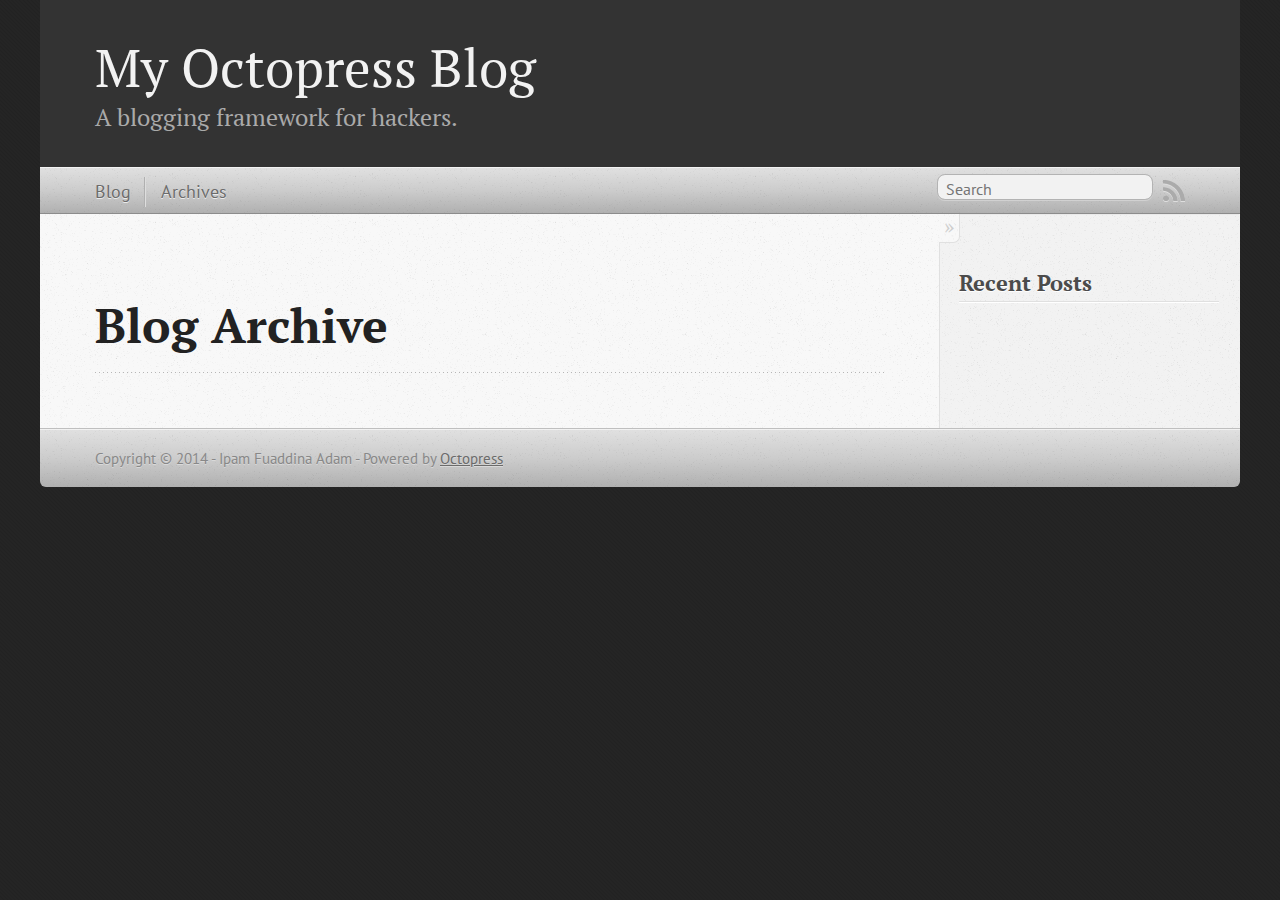
==== blog/archives/index.html @ 768ac599 "Site updated at 2014-07-22 21:30:43 UTC" ====
<!DOCTYPE html>
<!--[if IEMobile 7 ]><html class="no-js iem7"><![endif]-->
<!--[if lt IE 9]><html class="no-js lte-ie8"><![endif]-->
<!--[if (gt IE 8)|(gt IEMobile 7)|!(IEMobile)|!(IE)]><!--><html class="no-js" lang="en"><!--<![endif]-->
<head>
  <meta charset="utf-8">
  <title>Blog Archive - My Octopress Blog</title>
  <meta name="author" content="Ipam Fuaddina Adam">

  
  <meta name="description" content=" Blog Archive Recent Posts ">
  

  <!-- http://t.co/dKP3o1e -->
  <meta name="HandheldFriendly" content="True">
  <meta name="MobileOptimized" content="320">
  <meta name="viewport" content="width=device-width, initial-scale=1">

  
  <link rel="canonical" href="http://ipamfa.github.io/blog/archives">
  <link href="/favicon.png" rel="icon">
  <link href="/stylesheets/screen.css" media="screen, projection" rel="stylesheet" type="text/css">
  <link href="/atom.xml" rel="alternate" title="My Octopress Blog" type="application/atom+xml">
  <script src="/javascripts/modernizr-2.0.js"></script>
  <script src="//ajax.googleapis.com/ajax/libs/jquery/1.9.1/jquery.min.js"></script>
  <script>!window.jQuery && document.write(unescape('%3Cscript src="./javascripts/libs/jquery.min.js"%3E%3C/script%3E'))</script>
  <script src="/javascripts/octopress.js" type="text/javascript"></script>
  <!--Fonts from Google"s Web font directory at http://google.com/webfonts -->
<link href="//fonts.googleapis.com/css?family=PT+Serif:regular,italic,bold,bolditalic" rel="stylesheet" type="text/css">
<link href="//fonts.googleapis.com/css?family=PT+Sans:regular,italic,bold,bolditalic" rel="stylesheet" type="text/css">

  

</head>

<body   >
  <header role="banner"><hgroup>
  <h1><a href="/">My Octopress Blog</a></h1>
  
    <h2>A blogging framework for hackers.</h2>
  
</hgroup>

</header>
  <nav role="navigation"><ul class="subscription" data-subscription="rss">
  <li><a href="/atom.xml" rel="subscribe-rss" title="subscribe via RSS">RSS</a></li>
  
</ul>
  
<form action="https://www.google.com/search" method="get">
  <fieldset role="search">
    <input type="hidden" name="q" value="site:ipamfa.github.io" />
    <input class="search" type="text" name="q" results="0" placeholder="Search"/>
  </fieldset>
</form>
  
<ul class="main-navigation">
  <li><a href="/">Blog</a></li>
  <li><a href="/blog/archives">Archives</a></li>
</ul>

</nav>
  <div id="main">
    <div id="content">
      <div>
<article role="article">
  
  <header>
    <h1 class="entry-title">Blog Archive</h1>
    
  </header>
  
  <div id="blog-archives">

</div>

  
</article>

</div>

<aside class="sidebar">
  
    <section>
  <h1>Recent Posts</h1>
  <ul id="recent_posts">
    
  </ul>
</section>





  
</aside>


    </div>
  </div>
  <footer role="contentinfo"><p>
  Copyright &copy; 2014 - Ipam Fuaddina Adam -
  <span class="credit">Powered by <a href="http://octopress.org">Octopress</a></span>
</p>

</footer>
  







  <script type="text/javascript">
    (function(){
      var twitterWidgets = document.createElement('script');
      twitterWidgets.type = 'text/javascript';
      twitterWidgets.async = true;
      twitterWidgets.src = '//platform.twitter.com/widgets.js';
      document.getElementsByTagName('head')[0].appendChild(twitterWidgets);
    })();
  </script>





</body>
</html>
---- stylesheets/screen.css ----
html,body,div,span,applet,object,iframe,h1,h2,h3,h4,h5,h6,p,blockquote,pre,a,abbr,acronym,address,big,cite,code,del,dfn,em,img,ins,kbd,q,s,samp,small,strike,strong,sub,sup,tt,var,b,u,i,center,dl,dt,dd,ol,ul,li,fieldset,form,label,legend,table,caption,tbody,tfoot,thead,tr,th,td,article,aside,canvas,details,embed,figure,figcaption,footer,header,hgroup,menu,nav,output,ruby,section,summary,time,mark,audio,video{margin:0;padding:0;border:0;font:inherit;font-size:100%;vertical-align:baseline}html{line-height:1}ol,ul{list-style:none}table{border-collapse:collapse;border-spacing:0}caption,th,td{text-align:left;font-weight:normal;vertical-align:middle}q,blockquote{quotes:none}q:before,q:after,blockquote:before,blockquote:after{content:"";content:none}a img{border:none}article,aside,details,figcaption,figure,footer,header,hgroup,menu,nav,section,summary{display:block}a{color:#1863a1}a:visited{color:#751590}a:focus{color:#0181eb}a:hover{color:#0181eb}a:active{color:#01579f}aside.sidebar a{color:#222}aside.sidebar a:focus{color:#0181eb}aside.sidebar a:hover{color:#0181eb}aside.sidebar a:active{color:#01579f}a{-webkit-transition:color 0.3s;-moz-transition:color 0.3s;-o-transition:color 0.3s;transition:color 0.3s}html{background:#252525 url('/images/line-tile.png?1406031558') top left}body>div{background:#f2f2f2 url('/images/noise.png?1406031558') top left;border-bottom:1px solid #bfbfbf}body>div>div{background:#f8f8f8 url('/images/noise.png?1406031558') top left;border-right:1px solid #e0e0e0}.heading,body>header h1,h1,h2,h3,h4,h5,h6{font-family:"PT Serif","Georgia","Helvetica Neue",Arial,sans-serif}.sans,body>header h2,article header p.meta,article>footer,#content .blog-index footer,html .gist .gist-file .gist-meta,#blog-archives a.category,#blog-archives time,aside.sidebar section,body>footer{font-family:"PT Sans","Helvetica Neue",Arial,sans-serif}.serif,body,#content .blog-index a[rel=full-article]{font-family:"PT Serif",Georgia,Times,"Times New Roman",serif}.mono,pre,code,tt,p code,li code{font-family:Menlo,Monaco,"Andale Mono","lucida console","Courier New",monospace}body>header h1{font-size:2.2em;font-family:"PT Serif","Georgia","Helvetica Neue",Arial,sans-serif;font-weight:normal;line-height:1.2em;margin-bottom:0.6667em}body>header h2{font-family:"PT Serif","Georgia","Helvetica Neue",Arial,sans-serif}body{line-height:1.5em;color:#222}h1{font-size:2.2em;line-height:1.2em}@media only screen and (min-width: 992px){body{font-size:1.15em}h1{font-size:2.6em;line-height:1.2em}}h1,h2,h3,h4,h5,h6{text-rendering:optimizelegibility;margin-bottom:1em;font-weight:bold}h2,section h1{font-size:1.5em}h3,section h2,section section h1{font-size:1.3em}h4,section h3,section section h2,section section section h1{font-size:1em}h5,section h4,section section h3{font-size:.9em}h6,section h5,section section h4,section section section h3{font-size:.8em}p,article blockquote,ul,ol{margin-bottom:1.5em}ul{list-style-type:disc}ul ul{list-style-type:circle;margin-bottom:0px}ul ul ul{list-style-type:square;margin-bottom:0px}ol{list-style-type:decimal}ol ol{list-style-type:lower-alpha;margin-bottom:0px}ol ol ol{list-style-type:lower-roman;margin-bottom:0px}ul,ul ul,ul ol,ol,ol ul,ol ol{margin-left:1.3em}ul ul,ul ol,ol ul,ol ol{margin-bottom:0em}strong{font-weight:bold}em{font-style:italic}sup,sub{font-size:0.75em;position:relative;display:inline-block;padding:0 .2em;line-height:.8em}sup{top:-.5em}sub{bottom:-.5em}a[rev='footnote']{font-size:.75em;padding:0 .3em;line-height:1}q{font-style:italic}q:before{content:"\201C"}q:after{content:"\201D"}em,dfn{font-style:italic}strong,dfn{font-weight:bold}del,s{text-decoration:line-through}abbr,acronym{border-bottom:1px dotted;cursor:help}hr{margin-bottom:0.2em}small{font-size:.8em}big{font-size:1.2em}article blockquote{font-style:italic;position:relative;font-size:1.2em;line-height:1.5em;padding-left:1em;border-left:4px solid rgba(170,170,170,0.5)}article blockquote cite{font-style:italic}article blockquote cite a{color:#aaa !important;word-wrap:break-word}article blockquote cite:before{content:'\2014';padding-right:.3em;padding-left:.3em;color:#aaa}@media only screen and (min-width: 992px){article blockquote{padding-left:1.5em;border-left-width:4px}}.pullquote-right:before,.pullquote-left:before{padding:0;border:none;content:attr(data-pullquote);float:right;width:45%;margin:.5em 0 1em 1.5em;position:relative;top:7px;font-size:1.4em;line-height:1.45em}.pullquote-left:before{float:left;margin:.5em 1.5em 1em 0}.force-wrap,article a,aside.sidebar a{white-space:-moz-pre-wrap;white-space:-pre-wrap;white-space:-o-pre-wrap;white-space:pre-wrap;word-wrap:break-word}.group,body>header,body>nav,body>footer,body #content>article,body #content>div>article,body #content>div>section,body div.pagination,aside.sidebar,#main,#content,.sidebar{*zoom:1}.group:after,body>header:after,body>nav:after,body>footer:after,body #content>article:after,body #content>div>section:after,body div.pagination:after,#main:after,#content:after,.sidebar:after{content:"";display:table;clear:both}body{-webkit-text-size-adjust:none;max-width:1200px;position:relative;margin:0 auto}body>header,body>nav,body>footer,body #content>article,body #content>div>article,body #content>div>section{padding-left:18px;padding-right:18px}@media only screen and (min-width: 480px){body>header,body>nav,body>footer,body #content>article,body #content>div>article,body #content>div>section{padding-left:25px;padding-right:25px}}@media only screen and (min-width: 768px){body>header,body>nav,body>footer,body #content>article,body #content>div>article,body #content>div>section{padding-left:35px;padding-right:35px}}@media only screen and (min-width: 992px){body>header,body>nav,body>footer,body #content>article,body #content>div>article,body #content>div>section{padding-left:55px;padding-right:55px}}body div.pagination{margin-left:18px;margin-right:18px}@media only screen and (min-width: 480px){body div.pagination{margin-left:25px;margin-right:25px}}@media only screen and (min-width: 768px){body div.pagination{margin-left:35px;margin-right:35px}}@media only screen and (min-width: 992px){body div.pagination{margin-left:55px;margin-right:55px}}body>header{font-size:1em;padding-top:1.5em;padding-bottom:1.5em}#content{overflow:hidden}#content>div,#content>article{width:100%}aside.sidebar{float:none;padding:0 18px 1px;background-color:#f7f7f7;border-top:1px solid #e0e0e0}.flex-content,article img,article video,article .flash-video,aside.sidebar img{max-width:100%;height:auto}.basic-alignment.left,article img.left,article video.left,article .left.flash-video,aside.sidebar img.left{float:left;margin-right:1.5em}.basic-alignment.right,article img.right,article video.right,article .right.flash-video,aside.sidebar img.right{float:right;margin-left:1.5em}.basic-alignment.center,article img.center,article video.center,article .center.flash-video,aside.sidebar img.center{display:block;margin:0 auto 1.5em}.basic-alignment.left,article img.left,article video.left,article .left.flash-video,aside.sidebar img.left,.basic-alignment.right,article img.right,article video.right,article .right.flash-video,aside.sidebar img.right{margin-bottom:.8em}.toggle-sidebar,.no-sidebar .toggle-sidebar{display:none}@media only screen and (min-width: 750px){body.sidebar-footer aside.sidebar{float:none;width:auto;clear:left;margin:0;padding:0 35px 1px;background-color:#f7f7f7;border-top:1px solid #eaeaea}body.sidebar-footer aside.sidebar section.odd,body.sidebar-footer aside.sidebar section.even{float:left;width:48%}body.sidebar-footer aside.sidebar section.odd{margin-left:0}body.sidebar-footer aside.sidebar section.even{margin-left:4%}body.sidebar-footer aside.sidebar.thirds section{width:30%;margin-left:5%}body.sidebar-footer aside.sidebar.thirds section.first{margin-left:0;clear:both}}body.sidebar-footer #content{margin-right:0px}body.sidebar-footer .toggle-sidebar{display:none}@media only screen and (min-width: 550px){body>header{font-size:1em}}@media only screen and (min-width: 750px){aside.sidebar{float:none;width:auto;clear:left;margin:0;padding:0 35px 1px;background-color:#f7f7f7;border-top:1px solid #eaeaea}aside.sidebar section.odd,aside.sidebar section.even{float:left;width:48%}aside.sidebar section.odd{margin-left:0}aside.sidebar section.even{margin-left:4%}aside.sidebar.thirds section{width:30%;margin-left:5%}aside.sidebar.thirds section.first{margin-left:0;clear:both}}@media only screen and (min-width: 768px){body{-webkit-text-size-adjust:auto}body>header{font-size:1.2em}#main{padding:0;margin:0 auto}#content{overflow:visible;margin-right:240px;position:relative}.no-sidebar #content{margin-right:0;border-right:0}.collapse-sidebar #content{margin-right:20px}#content>div,#content>article{padding-top:17.5px;padding-bottom:17.5px;float:left}aside.sidebar{width:210px;padding:0 15px 15px;background:none;clear:none;float:left;margin:0 -100% 0 0}aside.sidebar section{width:auto;margin-left:0}aside.sidebar section.odd,aside.sidebar section.even{float:none;width:auto;margin-left:0}.collapse-sidebar aside.sidebar{float:none;width:auto;clear:left;margin:0;padding:0 35px 1px;background-color:#f7f7f7;border-top:1px solid #eaeaea}.collapse-sidebar aside.sidebar section.odd,.collapse-sidebar aside.sidebar section.even{float:left;width:48%}.collapse-sidebar aside.sidebar section.odd{margin-left:0}.collapse-sidebar aside.sidebar section.even{margin-left:4%}.collapse-sidebar aside.sidebar.thirds section{width:30%;margin-left:5%}.collapse-sidebar aside.sidebar.thirds section.first{margin-left:0;clear:both}}@media only screen and (min-width: 992px){body>header{font-size:1.3em}#content{margin-right:300px}#content>div,#content>article{padding-top:27.5px;padding-bottom:27.5px}aside.sidebar{width:260px;padding:1.2em 20px 20px}.collapse-sidebar aside.sidebar{padding-left:55px;padding-right:55px}}@media only screen and (min-width: 768px){ul,ol{margin-left:0}}body>header{background:#333}body>header h1{display:inline-block;margin:0}body>header h1 a,body>header h1 a:visited,body>header h1 a:hover{color:#f2f2f2;text-decoration:none}body>header h2{margin:.2em 0 0;font-size:1em;color:#aaa;font-weight:normal}body>nav{position:relative;background-color:#ccc;background:url('/images/noise.png?1406031558'),-webkit-gradient(linear, 50% 0%, 50% 100%, color-stop(0%, #e0e0e0), color-stop(50%, #cccccc), color-stop(100%, #b0b0b0));background:url('/images/noise.png?1406031558'),-webkit-linear-gradient(#e0e0e0,#cccccc,#b0b0b0);background:url('/images/noise.png?1406031558'),-moz-linear-gradient(#e0e0e0,#cccccc,#b0b0b0);background:url('/images/noise.png?1406031558'),-o-linear-gradient(#e0e0e0,#cccccc,#b0b0b0);background:url('/images/noise.png?1406031558'),linear-gradient(#e0e0e0,#cccccc,#b0b0b0);border-top:1px solid #f2f2f2;border-bottom:1px solid #8c8c8c;padding-top:.35em;padding-bottom:.35em}body>nav form{-webkit-background-clip:padding;-moz-background-clip:padding;background-clip:padding-box;margin:0;padding:0}body>nav form .search{padding:.3em .5em 0;font-size:.85em;font-family:"PT Sans","Helvetica Neue",Arial,sans-serif;line-height:1.1em;width:95%;-webkit-border-radius:0.5em;-moz-border-radius:0.5em;-ms-border-radius:0.5em;-o-border-radius:0.5em;border-radius:0.5em;-webkit-background-clip:padding;-moz-background-clip:padding;background-clip:padding-box;-webkit-box-shadow:#d1d1d1 0 1px;-moz-box-shadow:#d1d1d1 0 1px;box-shadow:#d1d1d1 0 1px;background-color:#f2f2f2;border:1px solid #b3b3b3;color:#888}body>nav form .search:focus{color:#444;border-color:#80b1df;-webkit-box-shadow:#80b1df 0 0 4px,#80b1df 0 0 3px inset;-moz-box-shadow:#80b1df 0 0 4px,#80b1df 0 0 3px inset;box-shadow:#80b1df 0 0 4px,#80b1df 0 0 3px inset;background-color:#fff;outline:none}body>nav fieldset[role=search]{float:right;width:48%}body>nav fieldset.mobile-nav{float:left;width:48%}body>nav fieldset.mobile-nav select{width:100%;font-size:.8em;border:1px solid #888}body>nav ul{display:none}@media only screen and (min-width: 550px){body>nav{font-size:.9em}body>nav ul{margin:0;padding:0;border:0;overflow:hidden;*zoom:1;float:left;display:block;padding-top:.15em}body>nav ul li{list-style-image:none;list-style-type:none;margin-left:0;white-space:nowrap;display:inline;float:left;padding-left:0;padding-right:0}body>nav ul li:first-child,body>nav ul li.first{padding-left:0}body>nav ul li:last-child{padding-right:0}body>nav ul li.last{padding-right:0}body>nav ul.subscription{margin-left:.8em;float:right}body>nav ul.subscription li:last-child a{padding-right:0}body>nav ul li{margin:0}body>nav a{color:#6b6b6b;font-family:"PT Sans","Helvetica Neue",Arial,sans-serif;text-shadow:#ebebeb 0 1px;float:left;text-decoration:none;font-size:1.1em;padding:.1em 0;line-height:1.5em}body>nav a:visited{color:#6b6b6b}body>nav a:hover{color:#2b2b2b}body>nav li+li{border-left:1px solid #b0b0b0;margin-left:.8em}body>nav li+li a{padding-left:.8em;border-left:1px solid #dedede}body>nav form{float:right;text-align:left;padding-left:.8em;width:175px}body>nav form .search{width:93%;font-size:.95em;line-height:1.2em}body>nav ul[data-subscription$=email]+form{width:97px}body>nav ul[data-subscription$=email]+form .search{width:91%}body>nav fieldset.mobile-nav{display:none}body>nav fieldset[role=search]{width:99%}}@media only screen and (min-width: 992px){body>nav form{width:215px}body>nav ul[data-subscription$=email]+form{width:147px}}.no-placeholder body>nav .search{background:#f2f2f2 url('/images/search.png?1406031558') 0.3em 0.25em no-repeat;text-indent:1.3em}@media only screen and (min-width: 550px){.maskImage body>nav ul[data-subscription$=email]+form{width:123px}}@media only screen and (min-width: 992px){.maskImage body>nav ul[data-subscription$=email]+form{width:173px}}.maskImage ul.subscription{position:relative;top:.2em}.maskImage ul.subscription li,.maskImage ul.subscription a{border:0;padding:0}.maskImage a[rel=subscribe-rss]{position:relative;top:0px;text-indent:-999999em;background-color:#dedede;border:0;padding:0}.maskImage a[rel=subscribe-rss],.maskImage a[rel=subscribe-rss]:after{-webkit-mask-image:url('/images/rss.png?1406031558');-moz-mask-image:url('/images/rss.png?1406031558');-ms-mask-image:url('/images/rss.png?1406031558');-o-mask-image:url('/images/rss.png?1406031558');mask-image:url('/images/rss.png?1406031558');-webkit-mask-repeat:no-repeat;-moz-mask-repeat:no-repeat;-ms-mask-repeat:no-repeat;-o-mask-repeat:no-repeat;mask-repeat:no-repeat;width:22px;height:22px}.maskImage a[rel=subscribe-rss]:after{content:"";position:absolute;top:-1px;left:0;background-color:#ababab}.maskImage a[rel=subscribe-rss]:hover:after{background-color:#9e9e9e}.maskImage a[rel=subscribe-email]{position:relative;top:0px;text-indent:-999999em;background-color:#dedede;border:0;padding:0}.maskImage a[rel=subscribe-email],.maskImage a[rel=subscribe-email]:after{-webkit-mask-image:url('/images/email.png?1406031558');-moz-mask-image:url('/images/email.png?1406031558');-ms-mask-image:url('/images/email.png?1406031558');-o-mask-image:url('/images/email.png?1406031558');mask-image:url('/images/email.png?1406031558');-webkit-mask-repeat:no-repeat;-moz-mask-repeat:no-repeat;-ms-mask-repeat:no-repeat;-o-mask-repeat:no-repeat;mask-repeat:no-repeat;width:28px;height:22px}.maskImage a[rel=subscribe-email]:after{content:"";position:absolute;top:-1px;left:0;background-color:#ababab}.maskImage a[rel=subscribe-email]:hover:after{background-color:#9e9e9e}article{padding-top:1em}article header{position:relative;padding-top:2em;padding-bottom:1em;margin-bottom:1em;background:url('[data-uri]') bottom left repeat-x}article header h1{margin:0}article header h1 a{text-decoration:none}article header h1 a:hover{text-decoration:underline}article header p{font-size:.9em;color:#aaa;margin:0}article header p.meta{text-transform:uppercase;position:absolute;top:0}@media only screen and (min-width: 768px){article header{margin-bottom:1.5em;padding-bottom:1em;background:url('[data-uri]') bottom left repeat-x}}article h2{padding-top:0.8em;background:url('[data-uri]') top left repeat-x}.entry-content article h2:first-child,article header+h2{padding-top:0}article h2:first-child,article header+h2{background:none}article .feature{padding-top:.5em;margin-bottom:1em;padding-bottom:1em;background:url('[data-uri]') bottom left repeat-x;font-size:2.0em;font-style:italic;line-height:1.3em}article img,article video,article .flash-video{-webkit-border-radius:0.3em;-moz-border-radius:0.3em;-ms-border-radius:0.3em;-o-border-radius:0.3em;border-radius:0.3em;-webkit-box-shadow:rgba(0,0,0,0.15) 0 1px 4px;-moz-box-shadow:rgba(0,0,0,0.15) 0 1px 4px;box-shadow:rgba(0,0,0,0.15) 0 1px 4px;-webkit-box-sizing:border-box;-moz-box-sizing:border-box;box-sizing:border-box;border:#fff 0.5em solid}article video,article .flash-video{margin:0 auto 1.5em}article video{display:block;width:100%}article .flash-video>div{position:relative;display:block;padding-bottom:56.25%;padding-top:1px;height:0;overflow:hidden}article .flash-video>div iframe,article .flash-video>div object,article .flash-video>div embed{position:absolute;top:0;left:0;width:100%;height:100%}article>footer{padding-bottom:2.5em;margin-top:2em}article>footer p.meta{margin-bottom:.8em;font-size:.85em;clear:both;overflow:hidden}.blog-index article+article{background:url('[data-uri]') top left repeat-x}#content .blog-index{padding-top:0;padding-bottom:0}#content .blog-index article{padding-top:2em}#content .blog-index article header{background:none;padding-bottom:0}#content .blog-index article h1{font-size:2.2em}#content .blog-index article h1 a{color:inherit}#content .blog-index article h1 a:hover{color:#0181eb}#content .blog-index a[rel=full-article]{background:#ebebeb;display:inline-block;padding:.4em .8em;margin-right:.5em;text-decoration:none;color:#666;-webkit-transition:background-color 0.5s;-moz-transition:background-color 0.5s;-o-transition:background-color 0.5s;transition:background-color 0.5s}#content .blog-index a[rel=full-article]:hover{background:#0181eb;text-shadow:none;color:#f8f8f8}#content .blog-index footer{margin-top:1em}.separator,article>footer .byline+time:before,article>footer time+time:before,article>footer .comments:before,article>footer .byline ~ .categories:before{content:"\2022 ";padding:0 .4em 0 .2em;display:inline-block}#content div.pagination{text-align:center;font-size:.95em;position:relative;background:url('[data-uri]') top left repeat-x;padding-top:1.5em;padding-bottom:1.5em}#content div.pagination a{text-decoration:none;color:#aaa}#content div.pagination a.prev{position:absolute;left:0}#content div.pagination a.next{position:absolute;right:0}#content div.pagination a:hover{color:#0181eb}#content div.pagination a[href*=archive]:before,#content div.pagination a[href*=archive]:after{content:'\2014';padding:0 .3em}p.meta+.sharing{padding-top:1em;padding-left:0;background:url('[data-uri]') top left repeat-x}#fb-root{display:none}.highlight,html .gist .gist-file .gist-syntax .gist-highlight{border:1px solid #05232b !important}.highlight table td.code,html .gist .gist-file .gist-syntax .gist-highlight table td.code{width:100%}.highlight .line-numbers,html .gist .gist-file .gist-syntax .highlight .line_numbers{text-align:right;font-size:13px;line-height:1.45em;background:#073642 url('/images/noise.png?1406031558') top left !important;border-right:1px solid #00232c !important;-webkit-box-shadow:#083e4b -1px 0 inset;-moz-box-shadow:#083e4b -1px 0 inset;box-shadow:#083e4b -1px 0 inset;text-shadow:#021014 0 -1px;padding:.8em !important;-webkit-border-radius:0;-moz-border-radius:0;-ms-border-radius:0;-o-border-radius:0;border-radius:0}.highlight .line-numbers span,html .gist .gist-file .gist-syntax .highlight .line_numbers span{color:#586e75 !important}figure.code,.gist-file,pre{-webkit-box-shadow:rgba(0,0,0,0.06) 0 0 10px;-moz-box-shadow:rgba(0,0,0,0.06) 0 0 10px;box-shadow:rgba(0,0,0,0.06) 0 0 10px}figure.code .highlight pre,.gist-file .highlight pre,pre .highlight pre{-webkit-box-shadow:none;-moz-box-shadow:none;box-shadow:none}.gist .highlight *::-moz-selection,figure.code .highlight *::-moz-selection{background:#386774;color:inherit;text-shadow:#002b36 0 1px}.gist .highlight *::-webkit-selection,figure.code .highlight *::-webkit-selection{background:#386774;color:inherit;text-shadow:#002b36 0 1px}.gist .highlight *::selection,figure.code .highlight *::selection{background:#386774;color:inherit;text-shadow:#002b36 0 1px}html .gist .gist-file{margin-bottom:1.8em;position:relative;border:none;padding-top:26px !important}html .gist .gist-file .highlight{margin-bottom:0}html .gist .gist-file .gist-syntax{border-bottom:0 !important;background:none !important}html .gist .gist-file .gist-syntax .gist-highlight{background:#002b36 !important}html .gist .gist-file .gist-syntax .highlight pre{padding:0}html .gist .gist-file .gist-meta{padding:.6em 0.8em;border:1px solid #083e4b !important;color:#586e75;font-size:.7em !important;background:#073642 url('/images/noise.png?1406031558') top left;line-height:1.5em}html .gist .gist-file .gist-meta a{color:#75878b !important;text-decoration:none}html .gist .gist-file .gist-meta a:hover{text-decoration:underline}html .gist .gist-file .gist-meta a:hover{color:#93a1a1 !important}html .gist .gist-file .gist-meta a[href*='#file']{position:absolute;top:0;left:0;right:-10px;color:#474747 !important}html .gist .gist-file .gist-meta a[href*='#file']:hover{color:#1863a1 !important}html .gist .gist-file .gist-meta a[href*=raw]{top:.4em}pre{background:#002b36 url('/images/noise.png?1406031558') top left;-webkit-border-radius:0.4em;-moz-border-radius:0.4em;-ms-border-radius:0.4em;-o-border-radius:0.4em;border-radius:0.4em;border:1px solid #05232b;line-height:1.45em;font-size:13px;margin-bottom:2.1em;padding:.8em 1em;color:#93a1a1;overflow:auto}h3.filename+pre{-moz-border-radius-topleft:0px;-webkit-border-top-left-radius:0px;border-top-left-radius:0px;-moz-border-radius-topright:0px;-webkit-border-top-right-radius:0px;border-top-right-radius:0px}p code,li code{display:inline-block;white-space:no-wrap;background:#fff;font-size:.8em;line-height:1.5em;color:#555;border:1px solid #ddd;-webkit-border-radius:0.4em;-moz-border-radius:0.4em;-ms-border-radius:0.4em;-o-border-radius:0.4em;border-radius:0.4em;padding:0 .3em;margin:-1px 0}p pre code,li pre code{font-size:1em !important;background:none;border:none}.pre-code,html .gist .gist-file .gist-syntax .highlight pre,.highlight code{font-family:Menlo,Monaco,"Andale Mono","lucida console","Courier New",monospace !important;overflow:scroll;overflow-y:hidden;display:block;padding:.8em;overflow-x:auto;line-height:1.45em;background:#002b36 url('/images/noise.png?1406031558') top left !important;color:#93a1a1 !important}.pre-code span,html .gist .gist-file .gist-syntax .highlight pre span,.highlight code span{color:#93a1a1 !important}.pre-code span,html .gist .gist-file .gist-syntax .highlight pre span,.highlight code span{font-style:normal !important;font-weight:normal !important}.pre-code .c,html .gist .gist-file .gist-syntax .highlight pre .c,.highlight code .c{color:#586e75 !important;font-style:italic !important}.pre-code .cm,html .gist .gist-file .gist-syntax .highlight pre .cm,.highlight code .cm{color:#586e75 !important;font-style:italic !important}.pre-code .cp,html .gist .gist-file .gist-syntax .highlight pre .cp,.highlight code .cp{color:#586e75 !important;font-style:italic !important}.pre-code .c1,html .gist .gist-file .gist-syntax .highlight pre .c1,.highlight code .c1{color:#586e75 !important;font-style:italic !important}.pre-code .cs,html .gist .gist-file .gist-syntax .highlight pre .cs,.highlight code .cs{color:#586e75 !important;font-weight:bold !important;font-style:italic !important}.pre-code .err,html .gist .gist-file .gist-syntax .highlight pre .err,.highlight code .err{color:#dc322f !important;background:none !important}.pre-code .k,html .gist .gist-file .gist-syntax .highlight pre .k,.highlight code .k{color:#cb4b16 !important}.pre-code .o,html .gist .gist-file .gist-syntax .highlight pre .o,.highlight code .o{color:#93a1a1 !important;font-weight:bold !important}.pre-code .p,html .gist .gist-file .gist-syntax .highlight pre .p,.highlight code .p{color:#93a1a1 !important}.pre-code .ow,html .gist .gist-file .gist-syntax .highlight pre .ow,.highlight code .ow{color:#2aa198 !important;font-weight:bold !important}.pre-code .gd,html .gist .gist-file .gist-syntax .highlight pre .gd,.highlight code .gd{color:#93a1a1 !important;background-color:#372c34 !important;display:inline-block}.pre-code .gd .x,html .gist .gist-file .gist-syntax .highlight pre .gd .x,.highlight code .gd .x{color:#93a1a1 !important;background-color:#4d2d33 !important;display:inline-block}.pre-code .ge,html .gist .gist-file .gist-syntax .highlight pre .ge,.highlight code .ge{color:#93a1a1 !important;font-style:italic !important}.pre-code .gh,html .gist .gist-file .gist-syntax .highlight pre .gh,.highlight code .gh{color:#586e75 !important}.pre-code .gi,html .gist .gist-file .gist-syntax .highlight pre .gi,.highlight code .gi{color:#93a1a1 !important;background-color:#1a412b !important;display:inline-block}.pre-code .gi .x,html .gist .gist-file .gist-syntax .highlight pre .gi .x,.highlight code .gi .x{color:#93a1a1 !important;background-color:#355720 !important;display:inline-block}.pre-code .gs,html .gist .gist-file .gist-syntax .highlight pre .gs,.highlight code .gs{color:#93a1a1 !important;font-weight:bold !important}.pre-code .gu,html .gist .gist-file .gist-syntax .highlight pre .gu,.highlight code .gu{color:#6c71c4 !important}.pre-code .kc,html .gist .gist-file .gist-syntax .highlight pre .kc,.highlight code .kc{color:#859900 !important;font-weight:bold !important}.pre-code .kd,html .gist .gist-file .gist-syntax .highlight pre .kd,.highlight code .kd{color:#268bd2 !important}.pre-code .kp,html .gist .gist-file .gist-syntax .highlight pre .kp,.highlight code .kp{color:#cb4b16 !important;font-weight:bold !important}.pre-code .kr,html .gist .gist-file .gist-syntax .highlight pre .kr,.highlight code .kr{color:#d33682 !important;font-weight:bold !important}.pre-code .kt,html .gist .gist-file .gist-syntax .highlight pre .kt,.highlight code .kt{color:#2aa198 !important}.pre-code .n,html .gist .gist-file .gist-syntax .highlight pre .n,.highlight code .n{color:#268bd2 !important}.pre-code .na,html .gist .gist-file .gist-syntax .highlight pre .na,.highlight code .na{color:#268bd2 !important}.pre-code .nb,html .gist .gist-file .gist-syntax .highlight pre .nb,.highlight code .nb{color:#859900 !important}.pre-code .nc,html .gist .gist-file .gist-syntax .highlight pre .nc,.highlight code .nc{color:#d33682 !important}.pre-code .no,html .gist .gist-file .gist-syntax .highlight pre .no,.highlight code .no{color:#b58900 !important}.pre-code .nl,html .gist .gist-file .gist-syntax .highlight pre .nl,.highlight code .nl{color:#859900 !important}.pre-code .ne,html .gist .gist-file .gist-syntax .highlight pre .ne,.highlight code .ne{color:#268bd2 !important;font-weight:bold !important}.pre-code .nf,html .gist .gist-file .gist-syntax .highlight pre .nf,.highlight code .nf{color:#268bd2 !important;font-weight:bold !important}.pre-code .nn,html .gist .gist-file .gist-syntax .highlight pre .nn,.highlight code .nn{color:#b58900 !important}.pre-code .nt,html .gist .gist-file .gist-syntax .highlight pre .nt,.highlight code .nt{color:#268bd2 !important;font-weight:bold !important}.pre-code .nx,html .gist .gist-file .gist-syntax .highlight pre .nx,.highlight code .nx{color:#b58900 !important}.pre-code .vg,html .gist .gist-file .gist-syntax .highlight pre .vg,.highlight code .vg{color:#268bd2 !important}.pre-code .vi,html .gist .gist-file .gist-syntax .highlight pre .vi,.highlight code .vi{color:#268bd2 !important}.pre-code .nv,html .gist .gist-file .gist-syntax .highlight pre .nv,.highlight code .nv{color:#268bd2 !important}.pre-code .mf,html .gist .gist-file .gist-syntax .highlight pre .mf,.highlight code .mf{color:#2aa198 !important}.pre-code .m,html .gist .gist-file .gist-syntax .highlight pre .m,.highlight code .m{color:#2aa198 !important}.pre-code .mh,html .gist .gist-file .gist-syntax .highlight pre .mh,.highlight code .mh{color:#2aa198 !important}.pre-code .mi,html .gist .gist-file .gist-syntax .highlight pre .mi,.highlight code .mi{color:#2aa198 !important}.pre-code .s,html .gist .gist-file .gist-syntax .highlight pre .s,.highlight code .s{color:#2aa198 !important}.pre-code .sd,html .gist .gist-file .gist-syntax .highlight pre .sd,.highlight code .sd{color:#2aa198 !important}.pre-code .s2,html .gist .gist-file .gist-syntax .highlight pre .s2,.highlight code .s2{color:#2aa198 !important}.pre-code .se,html .gist .gist-file .gist-syntax .highlight pre .se,.highlight code .se{color:#dc322f !important}.pre-code .si,html .gist .gist-file .gist-syntax .highlight pre .si,.highlight code .si{color:#268bd2 !important}.pre-code .sr,html .gist .gist-file .gist-syntax .highlight pre .sr,.highlight code .sr{color:#2aa198 !important}.pre-code .s1,html .gist .gist-file .gist-syntax .highlight pre .s1,.highlight code .s1{color:#2aa198 !important}.pre-code div .gd,html .gist .gist-file .gist-syntax .highlight pre div .gd,.highlight code div .gd,.pre-code div .gd .x,html .gist .gist-file .gist-syntax .highlight pre div .gd .x,.highlight code div .gd .x,.pre-code div .gi,html .gist .gist-file .gist-syntax .highlight pre div .gi,.highlight code div .gi,.pre-code div .gi .x,html .gist .gist-file .gist-syntax .highlight pre div .gi .x,.highlight code div .gi .x{display:inline-block;width:100%}.highlight,.gist-highlight{margin-bottom:1.8em;background:#002b36;overflow-y:hidden;overflow-x:auto}.highlight pre,.gist-highlight pre{background:none;-webkit-border-radius:0px;-moz-border-radius:0px;-ms-border-radius:0px;-o-border-radius:0px;border-radius:0px;border:none;padding:0;margin-bottom:0}pre::-webkit-scrollbar,.highlight::-webkit-scrollbar,.gist-highlight::-webkit-scrollbar{height:.5em;background:rgba(255,255,255,0.15)}pre::-webkit-scrollbar-thumb:horizontal,.highlight::-webkit-scrollbar-thumb:horizontal,.gist-highlight::-webkit-scrollbar-thumb:horizontal{background:rgba(255,255,255,0.2);-webkit-border-radius:4px;border-radius:4px}.highlight code{background:#000}figure.code{background:none;padding:0;border:0;margin-bottom:1.5em}figure.code pre{margin-bottom:0}figure.code figcaption{position:relative}figure.code .highlight{margin-bottom:0}.code-title,html .gist .gist-file .gist-meta a[href*='#file'],h3.filename,figure.code figcaption{text-align:center;font-size:13px;line-height:2em;text-shadow:#cbcccc 0 1px 0;color:#474747;font-weight:normal;margin-bottom:0;-moz-border-radius-topleft:5px;-webkit-border-top-left-radius:5px;border-top-left-radius:5px;-moz-border-radius-topright:5px;-webkit-border-top-right-radius:5px;border-top-right-radius:5px;font-family:"Helvetica Neue", Arial, "Lucida Grande", "Lucida Sans Unicode", Lucida, sans-serif;background:#aaa url('/images/code_bg.png?1406031558') top repeat-x;border:1px solid #565656;border-top-color:#cbcbcb;border-left-color:#a5a5a5;border-right-color:#a5a5a5;border-bottom:0}.download-source,html .gist .gist-file .gist-meta a[href*=raw],figure.code figcaption a{position:absolute;right:.8em;text-decoration:none;color:#666 !important;z-index:1;font-size:13px;text-shadow:#cbcccc 0 1px 0;padding-left:3em}.download-source:hover,html .gist .gist-file .gist-meta a[href*=raw]:hover,figure.code figcaption a:hover{text-decoration:underline}#archive #content>div,#archive #content>div>article{padding-top:0}#blog-archives{color:#aaa}#blog-archives article{padding:1em 0 1em;position:relative;background:url('[data-uri]') bottom left repeat-x}#blog-archives article:last-child{background:none}#blog-archives article footer{padding:0;margin:0}#blog-archives h1{color:#222;margin-bottom:.3em}#blog-archives h2{display:none}#blog-archives h1{font-size:1.5em}#blog-archives h1 a{text-decoration:none;color:inherit;font-weight:normal;display:inline-block}#blog-archives h1 a:hover{text-decoration:underline}#blog-archives h1 a:hover{color:#0181eb}#blog-archives a.category,#blog-archives time{color:#aaa}#blog-archives .entry-content{display:none}#blog-archives time{font-size:.9em;line-height:1.2em}#blog-archives time .month,#blog-archives time .day{display:inline-block}#blog-archives time .month{text-transform:uppercase}#blog-archives p{margin-bottom:1em}#blog-archives a,#blog-archives .entry-content a{color:inherit}#blog-archives a:hover,#blog-archives .entry-content a:hover{color:#0181eb}#blog-archives a:hover{color:#0181eb}@media only screen and (min-width: 550px){#blog-archives article{margin-left:5em}#blog-archives h2{margin-bottom:.3em;font-weight:normal;display:inline-block;position:relative;top:-1px;float:left}#blog-archives h2:first-child{padding-top:.75em}#blog-archives time{position:absolute;text-align:right;left:0em;top:1.8em}#blog-archives .year{display:none}#blog-archives article{padding-left:4.5em;padding-bottom:.7em}#blog-archives a.category{line-height:1.1em}}#content>.category article{margin-left:0;padding-left:6.8em}#content>.category .year{display:inline}.side-shadow-border,aside.sidebar section h1,aside.sidebar li{-webkit-box-shadow:#fff 0 1px;-moz-box-shadow:#fff 0 1px;box-shadow:#fff 0 1px}aside.sidebar{overflow:hidden;color:#4b4b4b;text-shadow:#fff 0 1px}aside.sidebar section{font-size:.8em;line-height:1.4em;margin-bottom:1.5em}aside.sidebar section h1{margin:1.5em 0 0;padding-bottom:.2em;border-bottom:1px solid #e0e0e0}aside.sidebar section h1+p{padding-top:.4em}aside.sidebar img{-webkit-border-radius:0.3em;-moz-border-radius:0.3em;-ms-border-radius:0.3em;-o-border-radius:0.3em;border-radius:0.3em;-webkit-box-shadow:rgba(0,0,0,0.15) 0 1px 4px;-moz-box-shadow:rgba(0,0,0,0.15) 0 1px 4px;box-shadow:rgba(0,0,0,0.15) 0 1px 4px;-webkit-box-sizing:border-box;-moz-box-sizing:border-box;box-sizing:border-box;border:#fff 0.3em solid}aside.sidebar ul{margin-bottom:0.5em;margin-left:0}aside.sidebar li{list-style:none;padding:.5em 0;margin:0;border-bottom:1px solid #e0e0e0}aside.sidebar li p:last-child{margin-bottom:0}aside.sidebar a{color:inherit;-webkit-transition:color 0.5s;-moz-transition:color 0.5s;-o-transition:color 0.5s;transition:color 0.5s}aside.sidebar:hover a{color:#222}aside.sidebar:hover a:hover{color:#0181eb}.aside-alt-link,#pinboard_linkroll .pin-tag{color:#7e7e7e}.aside-alt-link:hover,#pinboard_linkroll .pin-tag:hover{color:#0181eb}@media only screen and (min-width: 768px){.toggle-sidebar{outline:none;position:absolute;right:-10px;top:0;bottom:0;display:inline-block;text-decoration:none;color:#cecece;width:9px;cursor:pointer}.toggle-sidebar:hover{background:#e9e9e9;background:-webkit-gradient(linear, 0% 50%, 100% 50%, color-stop(0%, rgba(224,224,224,0.5)), color-stop(100%, rgba(224,224,224,0)));background:-webkit-linear-gradient(left, rgba(224,224,224,0.5),rgba(224,224,224,0));background:-moz-linear-gradient(left, rgba(224,224,224,0.5),rgba(224,224,224,0));background:-o-linear-gradient(left, rgba(224,224,224,0.5),rgba(224,224,224,0));background:linear-gradient(left, rgba(224,224,224,0.5),rgba(224,224,224,0))}.toggle-sidebar:after{position:absolute;right:-11px;top:0;width:20px;font-size:1.2em;line-height:1.1em;padding-bottom:.15em;-moz-border-radius-bottomright:0.3em;-webkit-border-bottom-right-radius:0.3em;border-bottom-right-radius:0.3em;text-align:center;background:#f8f8f8 url('/images/noise.png?1406031558') top left;border-bottom:1px solid #e0e0e0;border-right:1px solid #e0e0e0;content:"\00BB";text-indent:-1px}.collapse-sidebar .toggle-sidebar{text-indent:0px;right:-20px;width:19px}.collapse-sidebar .toggle-sidebar:hover{background:#e9e9e9}.collapse-sidebar .toggle-sidebar:after{border-left:1px solid #e0e0e0;text-shadow:#fff 0 1px;content:"\00AB";left:0px;right:0;text-align:center;text-indent:0;border:0;border-right-width:0;background:none}}.googleplus h1{-moz-box-shadow:none !important;-webkit-box-shadow:none !important;-o-box-shadow:none !important;box-shadow:none !important;border-bottom:0px none !important}.googleplus a{text-decoration:none;white-space:normal !important;line-height:32px}.googleplus a img{float:left;margin-right:0.5em;border:0 none}.googleplus-hidden{position:absolute;top:-1000em;left:-1000em}#pinboard_linkroll .pin-title,#pinboard_linkroll .pin-description{display:block;margin-bottom:.5em}#pinboard_linkroll .pin-tag{text-decoration:none}#pinboard_linkroll .pin-tag:hover{text-decoration:underline}#pinboard_linkroll .pin-tag:after{content:','}#pinboard_linkroll .pin-tag:last-child:after{content:''}.delicious-posts a.delicious-link{margin-bottom:.5em;display:block}.delicious-posts p{font-size:1em}body>footer{font-size:.8em;color:#888;text-shadow:#d9d9d9 0 1px;background-color:#ccc;background:url('/images/noise.png?1406031558'),-webkit-gradient(linear, 50% 0%, 50% 100%, color-stop(0%, #e0e0e0), color-stop(50%, #cccccc), color-stop(100%, #b0b0b0));background:url('/images/noise.png?1406031558'),-webkit-linear-gradient(#e0e0e0,#cccccc,#b0b0b0);background:url('/images/noise.png?1406031558'),-moz-linear-gradient(#e0e0e0,#cccccc,#b0b0b0);background:url('/images/noise.png?1406031558'),-o-linear-gradient(#e0e0e0,#cccccc,#b0b0b0);background:url('/images/noise.png?1406031558'),linear-gradient(#e0e0e0,#cccccc,#b0b0b0);border-top:1px solid #f2f2f2;position:relative;padding-top:1em;padding-bottom:1em;margin-bottom:3em;-moz-border-radius-bottomleft:0.4em;-webkit-border-bottom-left-radius:0.4em;border-bottom-left-radius:0.4em;-moz-border-radius-bottomright:0.4em;-webkit-border-bottom-right-radius:0.4em;border-bottom-right-radius:0.4em;z-index:1}body>footer a{color:#6b6b6b}body>footer a:visited{color:#6b6b6b}body>footer a:hover{color:#484848}body>footer p:last-child{margin-bottom:0}
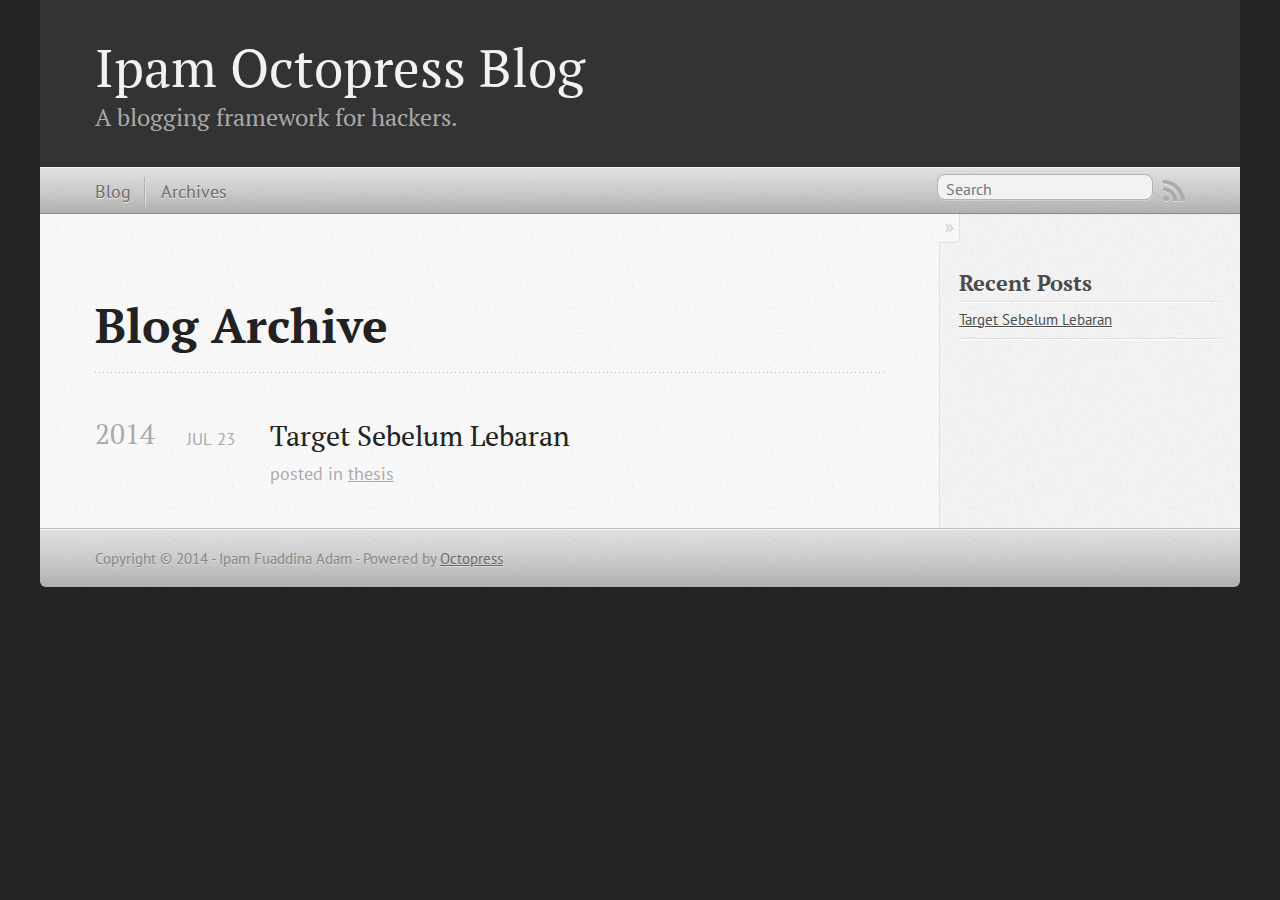
==== commit 7aa0a61d: "Site updated at 2014-07-23 00:21:21 UTC" ====
--- a/blog/archives/index.html
+++ b/blog/archives/index.html
@@ -5,11 +5,12 @@
 <!--[if (gt IE 8)|(gt IEMobile 7)|!(IEMobile)|!(IE)]><!--><html class="no-js" lang="en"><!--<![endif]-->
 <head>
   <meta charset="utf-8">
-  <title>Blog Archive - My Octopress Blog</title>
+  <title>Blog Archive - Ipam Octopress Blog</title>
   <meta name="author" content="Ipam Fuaddina Adam">
 
   
-  <meta name="description" content=" Blog Archive Recent Posts ">
+  <meta name="description" content=" Blog Archive 2014 Target Sebelum Lebaran
+Jul 23 2014 posted in thesis Recent Posts Target Sebelum Lebaran ">
   
 
   <!-- http://t.co/dKP3o1e -->
@@ -21,7 +22,7 @@
   <link rel="canonical" href="http://ipamfa.github.io/blog/archives">
   <link href="/favicon.png" rel="icon">
   <link href="/stylesheets/screen.css" media="screen, projection" rel="stylesheet" type="text/css">
-  <link href="/atom.xml" rel="alternate" title="My Octopress Blog" type="application/atom+xml">
+  <link href="/atom.xml" rel="alternate" title="Ipam Octopress Blog" type="application/atom+xml">
   <script src="/javascripts/modernizr-2.0.js"></script>
   <script src="//ajax.googleapis.com/ajax/libs/jquery/1.9.1/jquery.min.js"></script>
   <script>!window.jQuery && document.write(unescape('%3Cscript src="./javascripts/libs/jquery.min.js"%3E%3C/script%3E'))</script>
@@ -36,7 +37,7 @@
 
 <body   >
   <header role="banner"><hgroup>
-  <h1><a href="/">My Octopress Blog</a></h1>
+  <h1><a href="/">Ipam Octopress Blog</a></h1>
   
     <h2>A blogging framework for hackers.</h2>
   
@@ -73,6 +74,23 @@
   
   <div id="blog-archives">
 
+
+
+  
+  <h2>2014</h2>
+
+<article>
+  
+<h1><a href="/blog/2014/07/23/target-sebelum-lebaran/">Target Sebelum Lebaran</a></h1>
+<time datetime="2014-07-23T04:33:00+07:00" pubdate><span class='month'>Jul</span> <span class='day'>23</span> <span class='year'>2014</span></time>
+
+<footer>
+  <span class="categories">posted in <a class='category' href='/blog/categories/thesis/'>thesis</a></span>
+</footer>
+
+
+</article>
+
 </div>
 
   
@@ -85,6 +103,10 @@
     <section>
   <h1>Recent Posts</h1>
   <ul id="recent_posts">
+    
+      <li class="post">
+        <a href="/blog/2014/07/23/target-sebelum-lebaran/">Target Sebelum Lebaran</a>
+      </li>
     
   </ul>
 </section>
